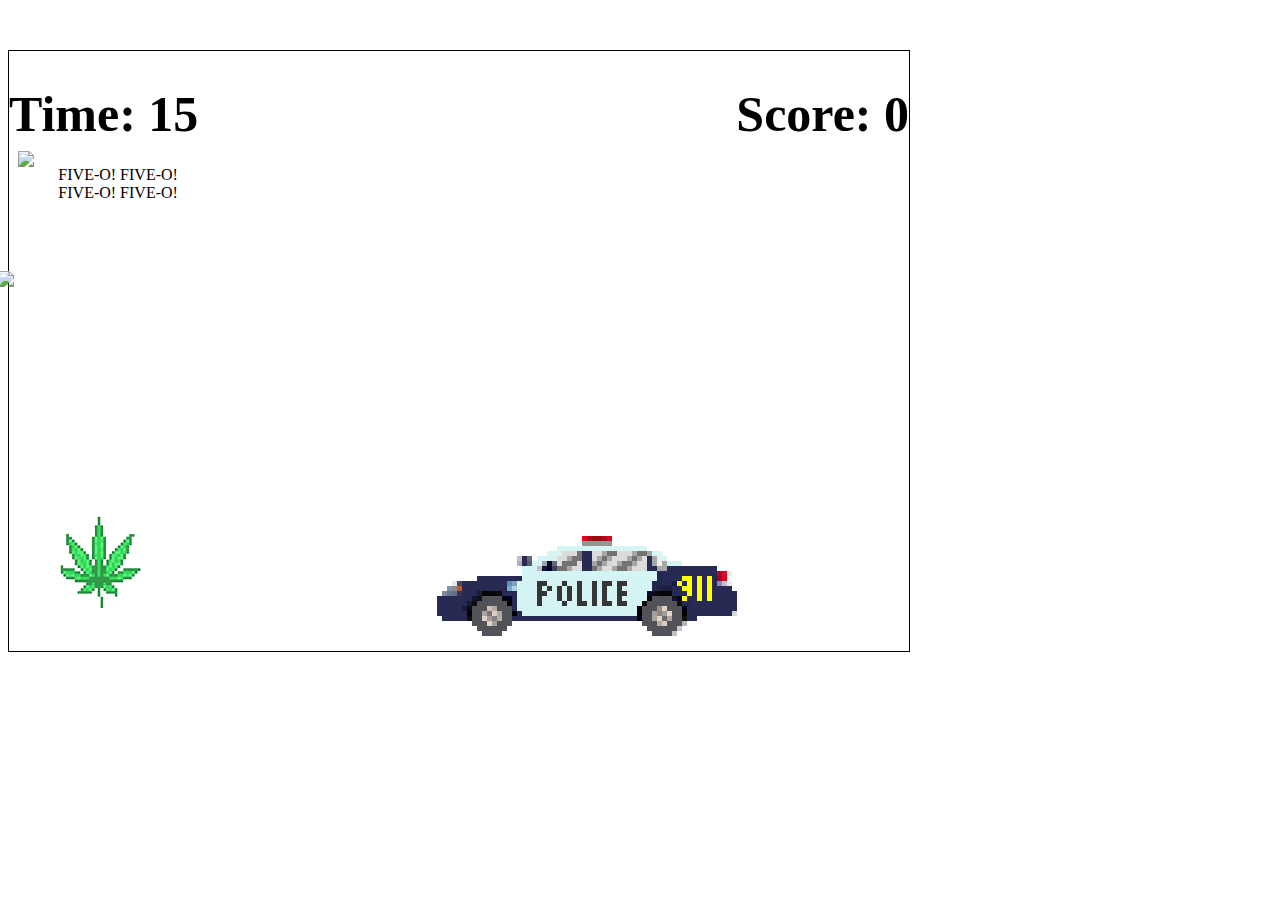
==== index.html @ e1f5e807 "Add files via upload" ====
<!DOCTYPE html>
<html>
<head>
	<title>Duck hunt</title>
	<link rel="stylesheet" type="text/css" href="gameCss.css">


</head>
<body>

<div id="game">
	<h1 id="timerboard"></h1>
	<h1 id="scoreboard"></h1>
	<p id="quotes"></p>
</div>

<script type="text/javascript" src="scriptCode1.js"></script>

</body>
</html>
---- gameCss.css ----
#game {
	background-image: url('dh2.png');
	background-repeat: no-repeat;
	background-position: right;
	height: 600px;
	width: 900px;
	margin-top: 50px;
	border: 1px solid black;
	position: relative;
	/* Disse gjør at man ikke kan dra markere fonter og elementer i spillet */
	-webkit-user-select: none; /* Safari */
	-moz-user-select: none; /* Firefox */
	-ms-user-select: none; /* IE10+/Edge */
	user-select: none; /* Standard */
}

@font-face {
	font-family: Arcadefont;
	src: url('duckhunt.ttf');
}
#scoreboard {
	font-family: Arcadefont, arial-serif;
	font-size: 50px;
	color: black;
	float: right;

}

#timerboard {
	font-family: Arcadefont, arial-serif;
	font-size: 50px;
	color: black;
	float: left;

}

#weedH1 {
	font-family: Arcadefont, arial-serif;
	text-align: center;
	font-size: 50px;
	color: black;
}
#quotes {
	display: inline-block;
	margin-top: 115px;
	margin-left: -140px;
	width: 130px;
	position: absolute;
}
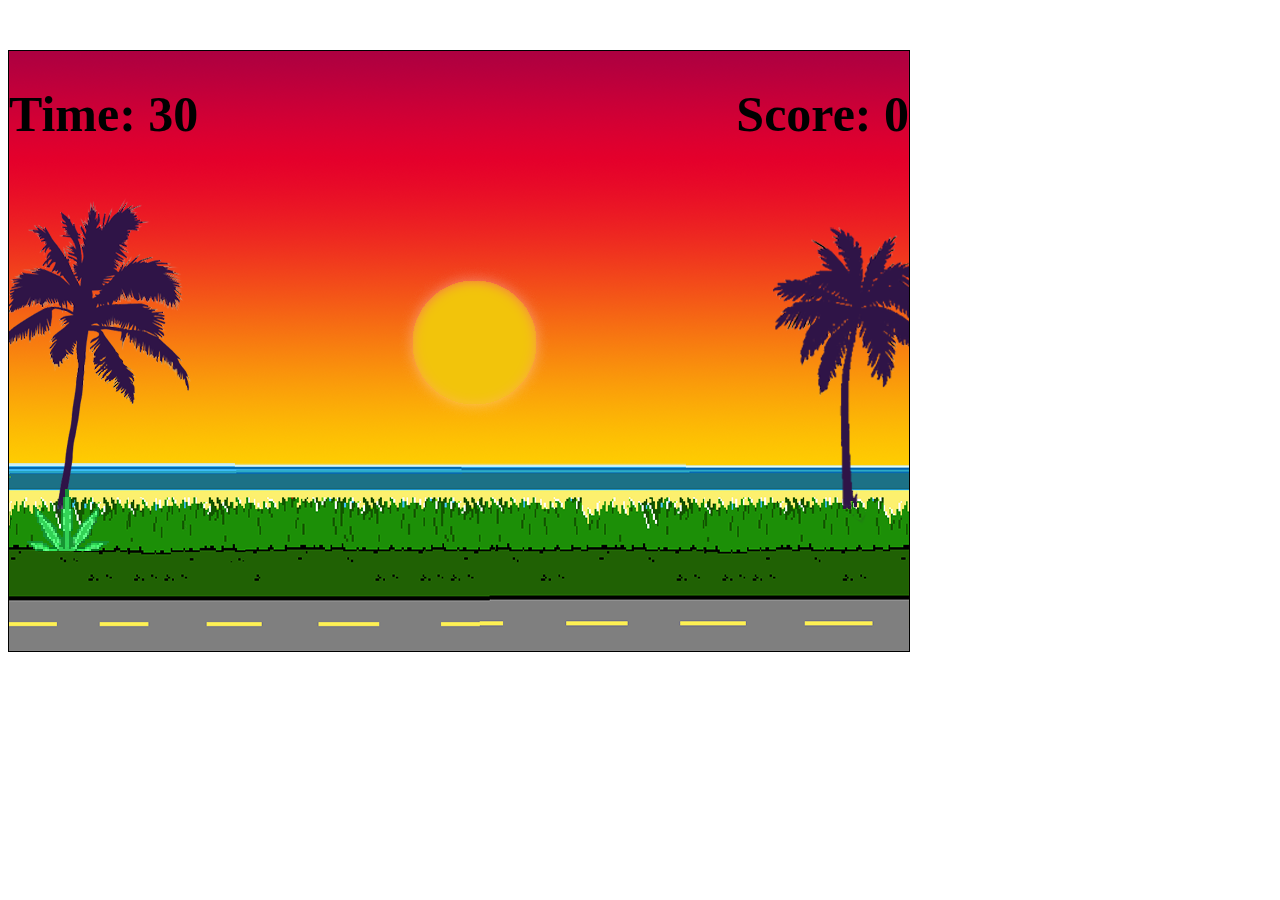
==== commit 6e2f044d: "Add files via upload" ====
--- a/index.html
+++ b/index.html
@@ -3,7 +3,6 @@
 <head>
 	<title>Duck hunt</title>
 	<link rel="stylesheet" type="text/css" href="gameCss.css">
-
 
 </head>
 <body>
--- a/gameCss.css
+++ b/gameCss.css
@@ -1,5 +1,5 @@
 #game {
-	background-image: url('dh2.png');
+	background-image: url('img/dh2.png');
 	background-repeat: no-repeat;
 	background-position: right;
 	height: 600px;
@@ -41,6 +41,7 @@
 	color: black;
 }
 #quotes {
+	font-family: Arcadefont, arial-serif;
 	display: inline-block;
 	margin-top: 115px;
 	margin-left: -140px;
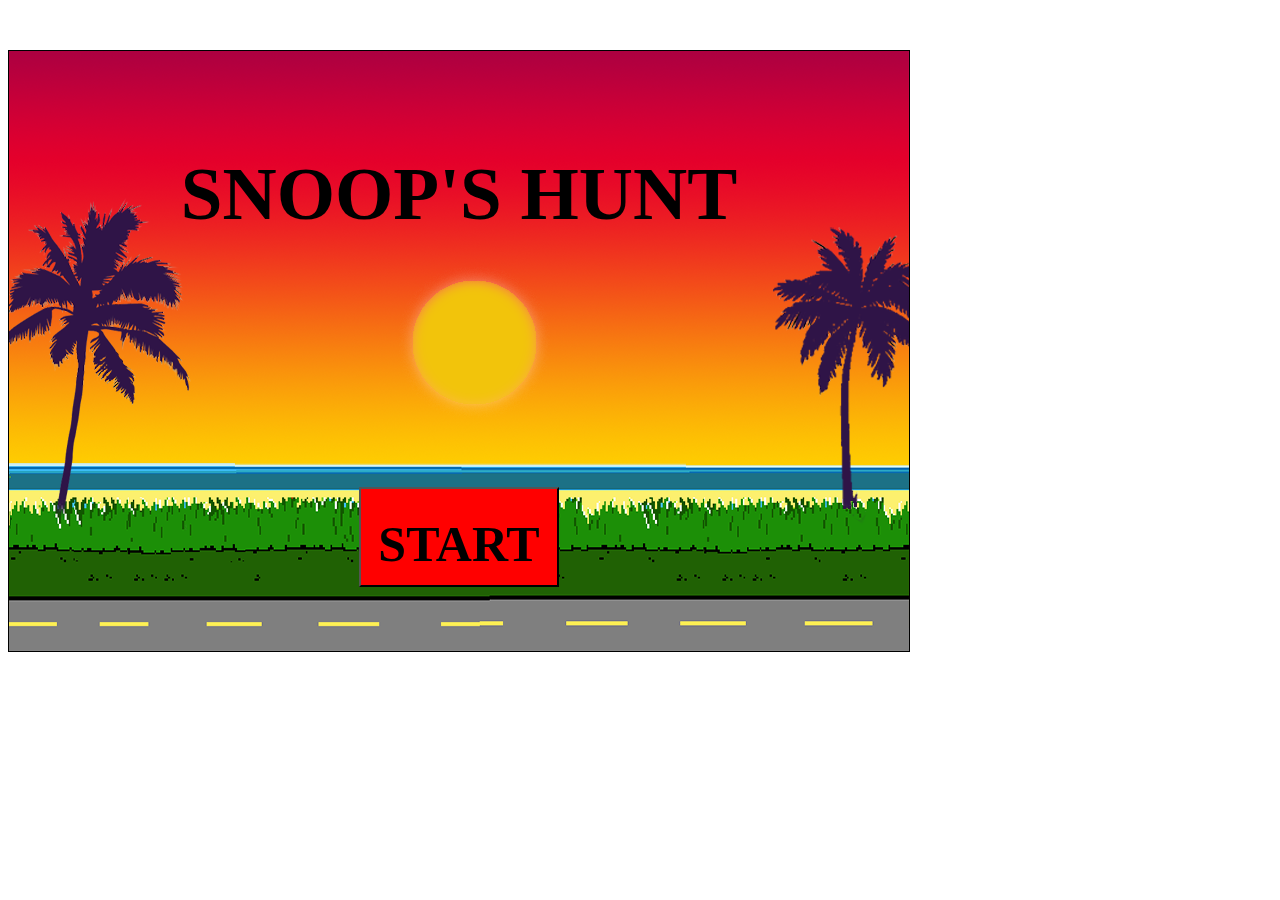
==== commit f7928be1: "Add files via upload" ====
--- a/index.html
+++ b/index.html
@@ -3,14 +3,13 @@
 <head>
 	<title>Duck hunt</title>
 	<link rel="stylesheet" type="text/css" href="gameCss.css">
-
+	<meta charset="utf-8">
 </head>
 <body>
 
 <div id="game">
-	<h1 id="timerboard"></h1>
-	<h1 id="scoreboard"></h1>
-	<p id="quotes"></p>
+	<h1 class="header1" id="timerboard"></h1>
+	<h1 class="header1" id="scoreboard"></h1>
 </div>
 
 <script type="text/javascript" src="scriptCode1.js"></script>
--- a/gameCss.css
+++ b/gameCss.css
@@ -7,6 +7,7 @@
 	margin-top: 50px;
 	border: 1px solid black;
 	position: relative;
+	overflow: hidden;
 	/* Disse gjør at man ikke kan dra markere fonter og elementer i spillet */
 	-webkit-user-select: none; /* Safari */
 	-moz-user-select: none; /* Firefox */
@@ -18,33 +19,73 @@
 	font-family: Arcadefont;
 	src: url('duckhunt.ttf');
 }
-#scoreboard {
-	font-family: Arcadefont, arial-serif;
-	font-size: 50px;
-	color: black;
-	float: right;
-
-}
-
-#timerboard {
-	font-family: Arcadefont, arial-serif;
-	font-size: 50px;
-	color: black;
-	float: left;
-
-}
-
-#weedH1 {
+.header1 {
 	font-family: Arcadefont, arial-serif;
 	text-align: center;
 	font-size: 50px;
 	color: black;
 }
+#scoreboard {
+	float: right;
+}
+
+#timerboard {
+	float: left;
+}
+
 #quotes {
-	font-family: Arcadefont, arial-serif;
 	display: inline-block;
 	margin-top: 115px;
 	margin-left: -140px;
 	width: 130px;
 	position: absolute;
 }
+#startknapp{
+	background-color: red;
+	width: 200px;
+	height: 100px;
+	margin-top: 200px;
+	margin-left: 350px;
+}
+#starth1 {
+	font-size: 50px;
+	margin-top: 25px;
+}
+#tittelh1 {
+	font-size: 75px;
+	margin-top: 100px;
+}
+
+#snakkeboble {
+	position: absolute;
+	margin-top: 40px;
+	margin-left: -60px;
+	width: 300px;
+	float: left;
+	display: inline-block;
+}
+
+
+
+.weed {
+    width: 100px;
+    height: 100px;
+    position: absolute;
+    margin-top: 400px;
+}
+
+#politi {
+    position: absolute;
+    margin-top: 497px;
+    margin-left: 600px;
+    float: right;
+    display: inherit;
+    width: -15%;
+}
+
+#gutt {
+    position: absolute;
+    margin-top: 220px;
+    margin-left: -200px;
+    display: visible;
+}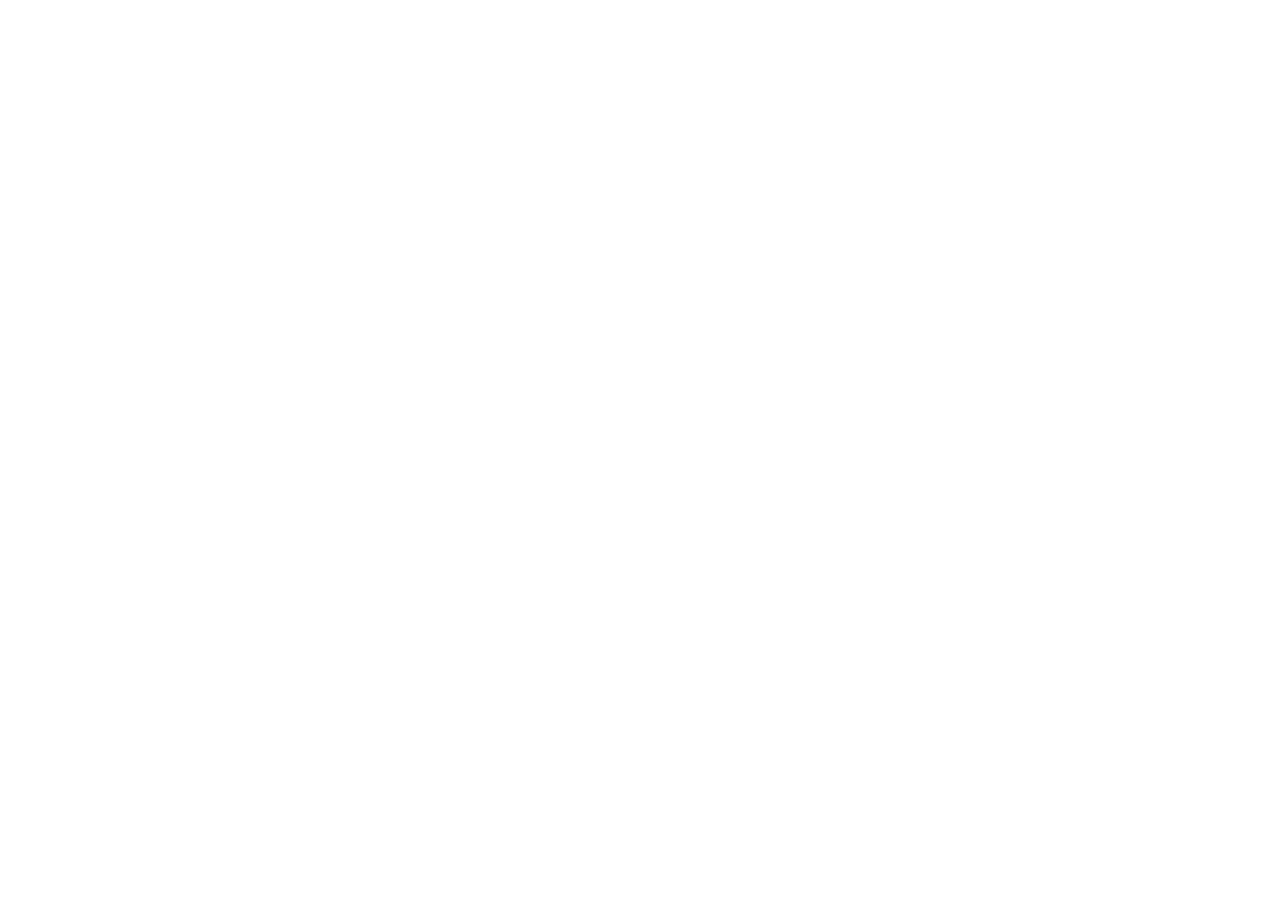
==== commit d49f309c: "Add files via upload" ====
--- a/index.html
+++ b/index.html
@@ -1,18 +1,87 @@
-<!DOCTYPE html>
-<html>
-<head>
-	<title>Duck hunt</title>
-	<link rel="stylesheet" type="text/css" href="gameCss.css">
-	<meta charset="utf-8">
-</head>
-<body>
-
-<div id="game">
-	<h1 class="header1" id="timerboard"></h1>
-	<h1 class="header1" id="scoreboard"></h1>
-</div>
-
-<script type="text/javascript" src="scriptCode1.js"></script>
-
-</body>
-</html>
+<!DOCTYPE html>
+<html>
+<html lang="no">
+
+<head>
+
+  <meta charset="utf-8">
+  <title>Snoop's Hunt</title>
+  <!-- Link til CSS -->
+  <link rel="stylesheet" type="text/css" href="style5.css" />
+  <!-- Link til Spill-CSS -->
+  <link rel="stylesheet" type="text/css" href="snoopshunt/gameCss.css">
+  <!-- Link til font -->
+  <link href="https://fonts.googleapis.com/css?family=Open+Sans" rel="stylesheet">
+  <!-- Link til funksjoner "//-" -->
+  <script src="snoopshunt.js"></script>
+
+
+  <!-- BOOTSTRAP -->
+  <meta name="viewport" content="width=device-width, initial-scale=1.0">
+  <link rel="stylesheet" href="https://maxcdn.bootstrapcdn.com/bootstrap/3.3.7/css/bootstrap.min.css">
+  <script src="https://ajax.googleapis.com/ajax/libs/jquery/3.2.1/jquery.min.js"></script>
+  <script src="https://maxcdn.bootstrapcdn.com/bootstrap/3.3.7/js/bootstrap.min.js"></script>
+
+</head>
+
+<body>
+
+
+
+  <!-- NAVIGATION BAR -->
+  <nav class="navbar navbar-inverse">
+    <div class="container-fluid">
+      <div class="navbar-header">
+        <button type="button" class="navbar-toggle" data-toggle="collapse" data-target="#myNavbar">
+          <span class="icon-bar"></span>
+          <span class="icon-bar"></span>
+          <span class="icon-bar"></span>
+        </button>
+        <a href="#"> <img  class="logo" src="img/weed.png" alt="logo" border:"0" width="23px" height="23px"> </a>
+        <a class="navbar-brand" href="index.html">Snoop Prog</a>
+      </div>
+      <div class="collapse navbar-collapse" id="myNavbar">
+        <ul class="nav navbar-nav">
+          <li class="active"><a href="index.html">Snoop's Hunt</a></li>
+          <li><a href="omoss.html">Om oss</a></li>
+          <li><a href="spillkode.html">Spillkode</a></li>
+        </ul>
+      </div>
+    </div>
+  </nav>
+
+
+  <!-- SPILL -->
+  <div id="game">
+    <h1 id="timerboard"></h1>
+    <h1 id="scoreboard"></h1>
+  </div>
+
+  <script type="text/javascript" src="snoopshunt/gameCode.js">
+  </script>
+
+  <!-- "DARK MODE" KNAPP -->
+  <div align="center" class="darkmode">
+    <button class="darkmodebutton" onclick="lysbryter();"> <img id="myimg" alt="Dark mode/Cinema mode" src="img/switch-off.png" height="50px" width="50px"> </button>
+    <span class="tooltiptext">Game Mode</span>
+  </div>
+
+  <!-- INSTRUKSJONER -->
+  <div class="instruksjonknappdiv" align="center">
+    <button class="instruksjonknapp" onclick="displayinstruksjoner();"> <img id="myimg2" alt="Vis/skjul instruksjoner" align="center" src="img/instruksjoner.png" height="35px;" width="35px;">
+  </button>
+  </div>
+  <div id="instruksjoner">
+    <h3>Instruksjoner</h3>
+    <p id="instruksjonstekst">
+      Her skal du hjelpe Snoop Dogg samle så mange cannabis-planter som mulig på 30 sekunder.
+      Trykker du på en plante får du et poeng.
+      Trykker du på en plante mens politiet kjører forbi får du 3 minuspoeng. <br>
+      Se etter den lille gutten. Lykke til!
+    </p>
+  </div>
+  <!-- Link til bilde: https://openclipart.org/detail/234546/info-button -->
+
+</body>
+
+</html>
--- a/style5.css
+++ b/style5.css
@@ -0,0 +1,277 @@
+/* DET ER BRUKT !important FLERE STEDER FOR Å OVERSTYRE BOOTSTRAP-CSS.*/
+h1 {
+	font-family: Arcadefont, arial-serif !important;
+	text-align: center !important;
+	font-size: 50px !important;
+	color: black !important;
+}
+/* CSS-egenskaper til logo */
+.logo {
+  position: relative;
+  display: inline-block;
+  margin-top: 13px;
+  margin-left: -8px;
+}
+/* CCS-egenskaper til navigasjonsmenyen */
+.navbar-inverse {
+  background-color: #1d1f21 !important;
+}
+
+.navbar-brand {
+  font-family: 'Open Sans', sans-serif;
+}
+
+.active {
+  font-family: 'Open Sans', sans-serif;
+}
+
+.nav a {
+  font-size: 1.2em !important;
+}
+
+a {
+  text-align: right;
+}
+
+.navbar .navbar-nav {
+  float: right;
+  vertical-align: top;
+}
+
+.navbar .navbar-collapse {
+  text-align: right;
+}
+/* CSS-egenskaper til body */
+body {
+  margin: 0;
+  padding: 0;
+  font-family: 'Open Sans', sans-serif;
+}
+/* CSS-egenskaper for å midtstille spillet*/
+#game {
+  margin: auto;
+}
+/* CSS-egenskaper til om oss siden */
+.omossheader {
+  margin-top: 0%;
+  margin-bottom: 2.5%;
+}
+
+.omosstekst {
+  width: 40%;
+  line-height: 200%;
+}
+/* Generelle CSS-egenskaper til p-taggen */
+p {
+  display: inline-block;
+  text-align: center;
+}
+/* Overskrift på spillkode-siden */
+.kodeh3 {
+  display: inline-block;
+  text-align: center;
+  width: 33%;
+  margin-top: 1.6%;
+  margin-bottom: 2.9%;
+  float: left;
+}
+/* CSS-egenskaper til spillmodusknappen */
+.darkmodebutton {
+  position: relative;
+  background-color: transparent;
+  border: none;
+  outline: none;
+}
+.darkmode {
+  border: none;
+  outline: none;
+}
+/* CSS-egenskaper til CSS-kodeblokken på spillkode-siden */
+.kodeblokkcss {
+  width: 30%;
+  max-height: 60vh;
+  overflow-y: scroll;
+  overflow-x: hidden;
+  border: 0;
+  display: inline-block;
+  margin-left: 3.8%;
+  vertical-align: top;
+}
+/* CSS-egenskaper til javascript-kodeblokken på spillkode-siden */
+.kodeblokkjs {
+  width: 30%;
+  max-height: 60vh;
+  overflow-y: scroll;
+  overflow-x: hidden;
+  border: 0;
+  display: inline-block;
+  vertical-align: top;
+  float: right;
+  margin-right: 1.7%;
+}
+/* CSS-egenskaper til HTML-kodeblokken på spillkode-siden */
+.kodeblokkhtml {
+  width: 30%;
+  max-height: 60vh;
+  overflow-y: scroll;
+  overflow-x: hidden;
+  border: 0;
+  float: left;
+  vertical-align: top;
+  margin-left: 2%;
+}
+/* CSS-egenskaper til tekst i kodeblokkene for å få lik utforming */
+.prettyprint.lang-css.prettyprinted {
+  text-align: left;
+  padding: 0px;
+  max-width: 100%;
+  white-space: pre-line;
+  margin: 0;
+}
+
+.prettyprint.lang-html.prettyprinted {
+  text-align: left;
+  padding: 0px;
+  margin: 0;
+  max-width: 100%;
+}
+
+.prettyprint.lang-js.prettyprinted {
+  text-align: left;
+  padding: 0px;
+  margin: 0;
+  max-width: 100%;
+  white-space: pre-line;
+}
+
+xmp {
+  max-width: 100%;
+  white-space: pre-line;
+  margin: 0;
+  line-height: 2em;
+}
+
+pre {
+  background-color: white !important;
+}
+
+pre.prettyprint {
+  border: 0px !important;
+  border-color: inherit !important;
+}
+/* CSS-egenskaper til overlay på om oss-siden */
+.konteiner {
+  position: relative;
+  display: inline-block;
+}
+/* CSS-egenskaper til bilder på om oss-siden */
+.image {
+  position: relative;
+  height: 150px;
+  width: 150px;
+}
+/* CSS-egenskaper for å gjemme overlay på om oss-siden */
+.overlay {
+  position: absolute;
+  top: 0;
+  bottom: 0;
+  left: 0;
+  right: 0;
+  height: 150px;
+  width: 150px;
+  opacity: 0;
+  transition: .5s ease;
+  background-color: #1d1f21;
+}
+/* CSS-egenskaper for å vise overlay på om oss-siden */
+.konteiner:hover .overlay {
+  opacity: 0.8;
+}
+/*Tekst på om oss netisden */
+.text {
+  color: white;
+  font-size: 20px;
+  position: absolute;
+  top: 50%;
+  left: 50%;
+  transform: translate(-50%, -50%);
+  -ms-transform: translate(-50%, -50%);
+}
+/* CSS-egenskaper for å få riktig utforming på om oss siden */
+@media(min-width: 992px) {
+  .col5 {
+    width: 20%;
+    float: left;
+    position: relative;
+    min-height: 1px;
+    padding-right: 15px;
+    padding-left: 15px;
+  }
+}
+
+@media (min-width: 768px) {
+  .col-sm-6 {
+    width: 20% !important;
+  }
+}
+
+@media (min-width: 992px) {
+  .container {
+    width: 75% !important;
+  }
+}
+.container {
+  margin-top: 2.5%;
+}
+
+.navn {
+  text-align: center;
+}
+
+.row {
+  margin-left: 0 !important;
+  margin-right: 0 !important;
+}
+/* CSS-egenskaper til footer */
+.snoopfooter {
+  position: fixed;
+  left: 0;
+  bottom: 0;
+  width: 100%;
+  background-color: white;
+  color: black;
+  text-align: center;
+}
+
+.instruksjonknapp {
+  position: relative;
+  background-color: transparent;
+  border: none;
+  outline: none;
+}
+
+#instruksjoner {
+  display: none;
+  width: 100%;
+  line-height: 2em;
+  text-align: center;
+  padding-left: 25%;
+  padding-right: 25%;
+}
+.tooltiptext {
+    visibility: hidden;
+    width: 100px;
+    background-color: grey;
+    color: #fff;
+    text-align: center;
+    border-radius: 6px;
+    padding: 5px 0;
+
+    /* Position the tooltip */
+    position: absolute;
+    z-index: 1;
+}
+
+.darkmode:hover .tooltiptext {
+    visibility: visible;
+}
